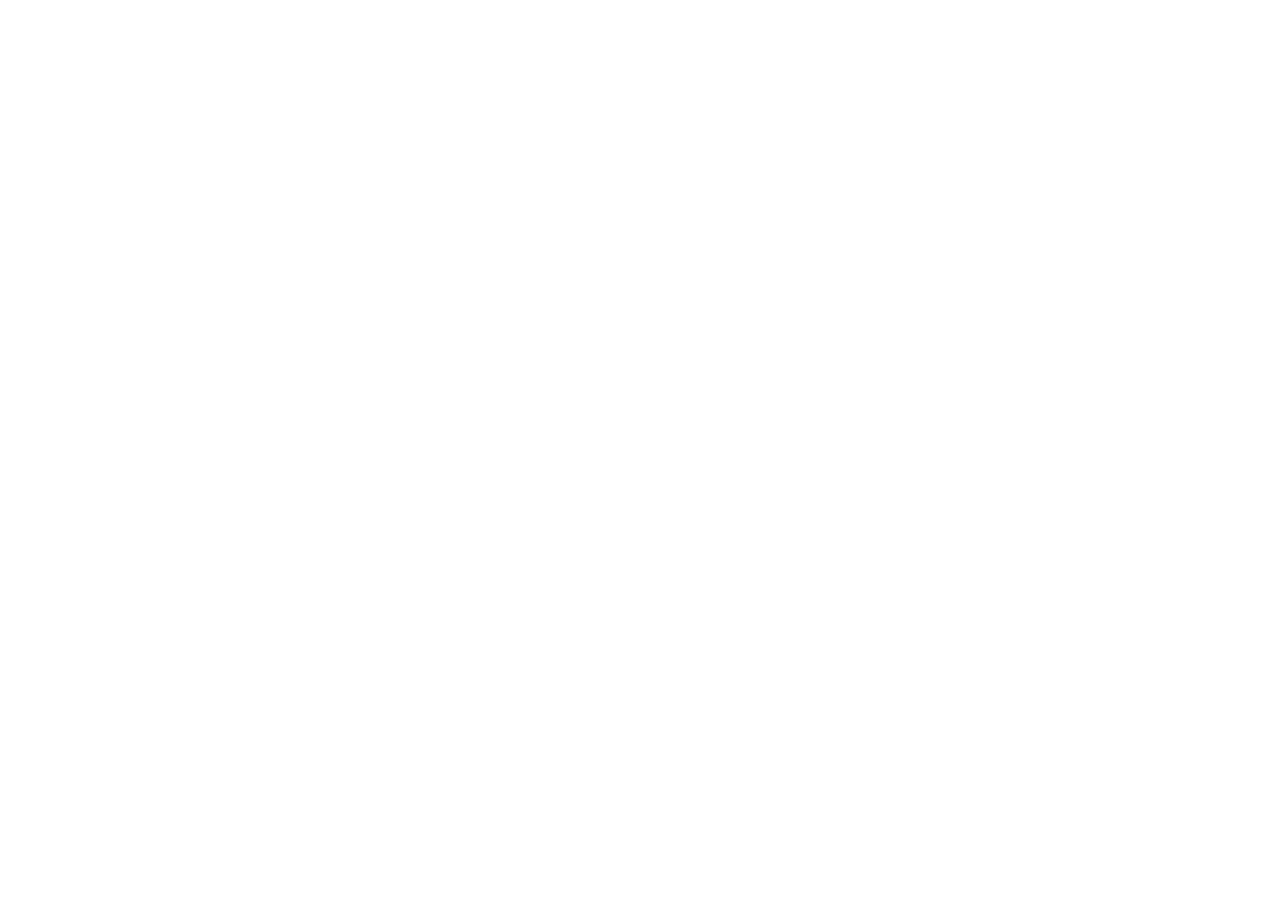
==== cadastro.html @ d289d45d "Add files via upload" ====
<!DOCTYPE html>
<html lang="pt-BR">
<head>
  <meta charset="UTF-8">
  <meta name="viewport" content="width=device-width, initial-scale=1.0">
  <title>Cadastro</title>
</head>
<body>
  
</body>
</html>
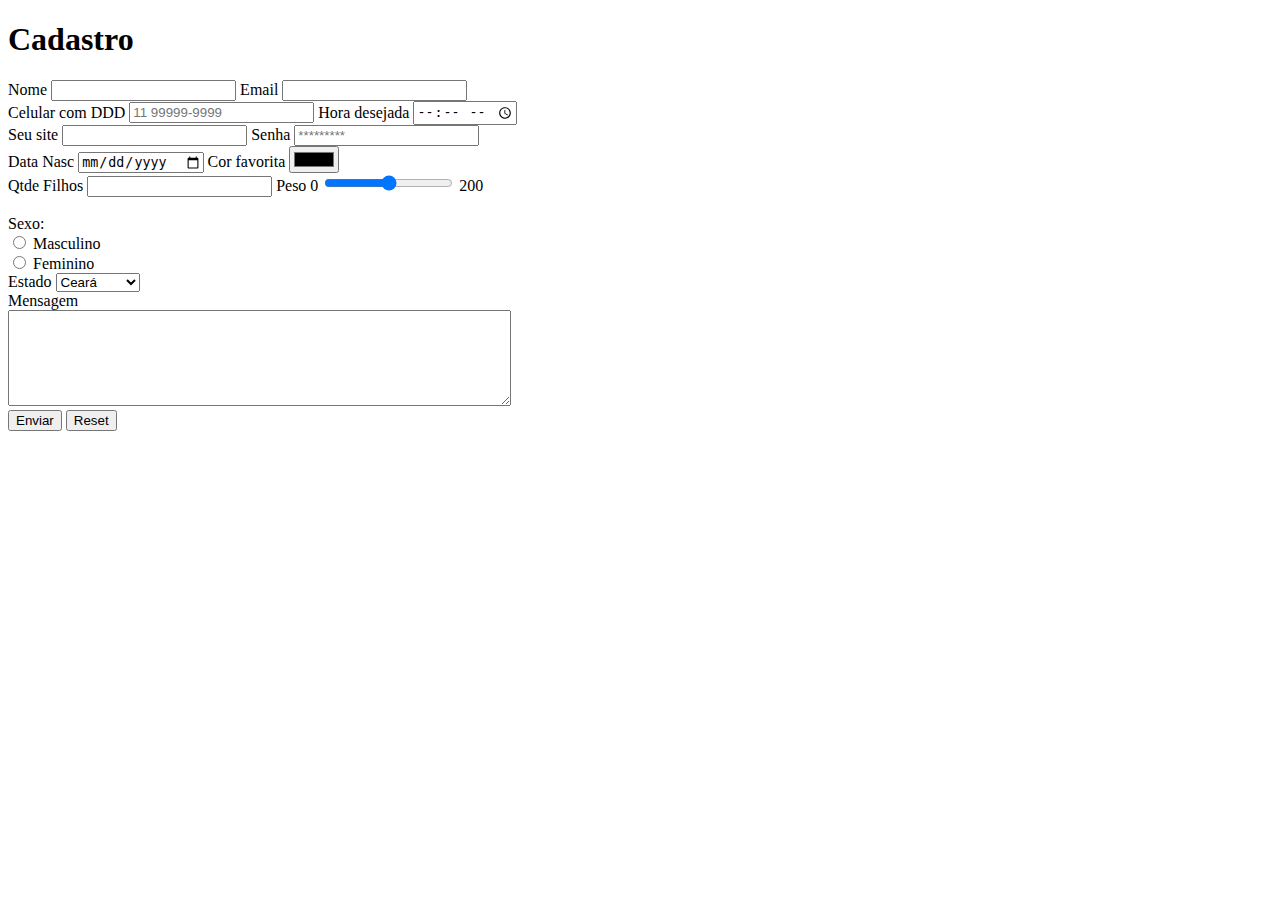
==== commit 70293d8d: "Add files via upload" ====
--- a/cadastro.html
+++ b/cadastro.html
@@ -6,6 +6,62 @@
   <title>Cadastro</title>
 </head>
 <body>
+  <h1>Cadastro</h1>
+  <form>
+  <label for="nome">Nome</label>
+  <input type="text" id="nome" name="nome">
+  <label for="email">Email</label>
+  <input type="email" id="email" name="email">
+  <br>
+  <label for="celular">Celular com DDD</label>
+  <input type="text" id="celular" nome="celular" placeholder="11 99999-9999">
+  <label for="hora">Hora desejada</label>
+  <input type="time" id="hora" nome="hora">
+  <br>
+  <label for="site">Seu site</label>
+  <input type="text" id="site" nome="site">
+  <label for="senha">Senha</label>
+  <input type="password" id="senha" nome="senha" placeholder="*********">
+  <br>
+  <label for="data_nasc">Data Nasc</label>
+  <input type="date" id="data_nasc" name="data_nasc">
+  <label for="cor">Cor favorita</label>
+  <input type="color" id="cor" name="cor">
+  <br>
+  <label for="quant_filhos">Qtde Filhos</label>
+  <input type="number" id="quant_filhos" name="quant_filhos">
+  <label for="peso">Peso</label>
+  <label for="">0</label>
+  <input type="range" id="peso" name="peso">
+  <label for="">200</label>
+  <br>
+  <br>
+  <label>Sexo:</label>
+  <br>
+  <input type="radio" id="masculino" name="sexo" value="masculino">
+  <label for="masculino">Masculino</label>
+  <br>
+  <input type="radio" id="feminino" name="sexo" value="feminino">
+  <label for="feminino">Feminino</label>
+  <br>
+  <label for="estado">Estado</label>
+  <select name="estado" id="estado">
+    <option value="ceara">Ceará</option>
+    <option value="bahia">Bahia</option>
+    <option value="sao_paulo">São Paulo</option>
+  </select>
+  <br>
+  <label for="mensagem'">Mensagem</label>
+  <br>
+  <textarea name="mensagem" id="mensagem" cols="60" rows="06"></textarea>
+  <br>
+</form>
+<button>Enviar</button>
+  <input type="reset">
+
+  
+  
+
   
 </body>
 </html>